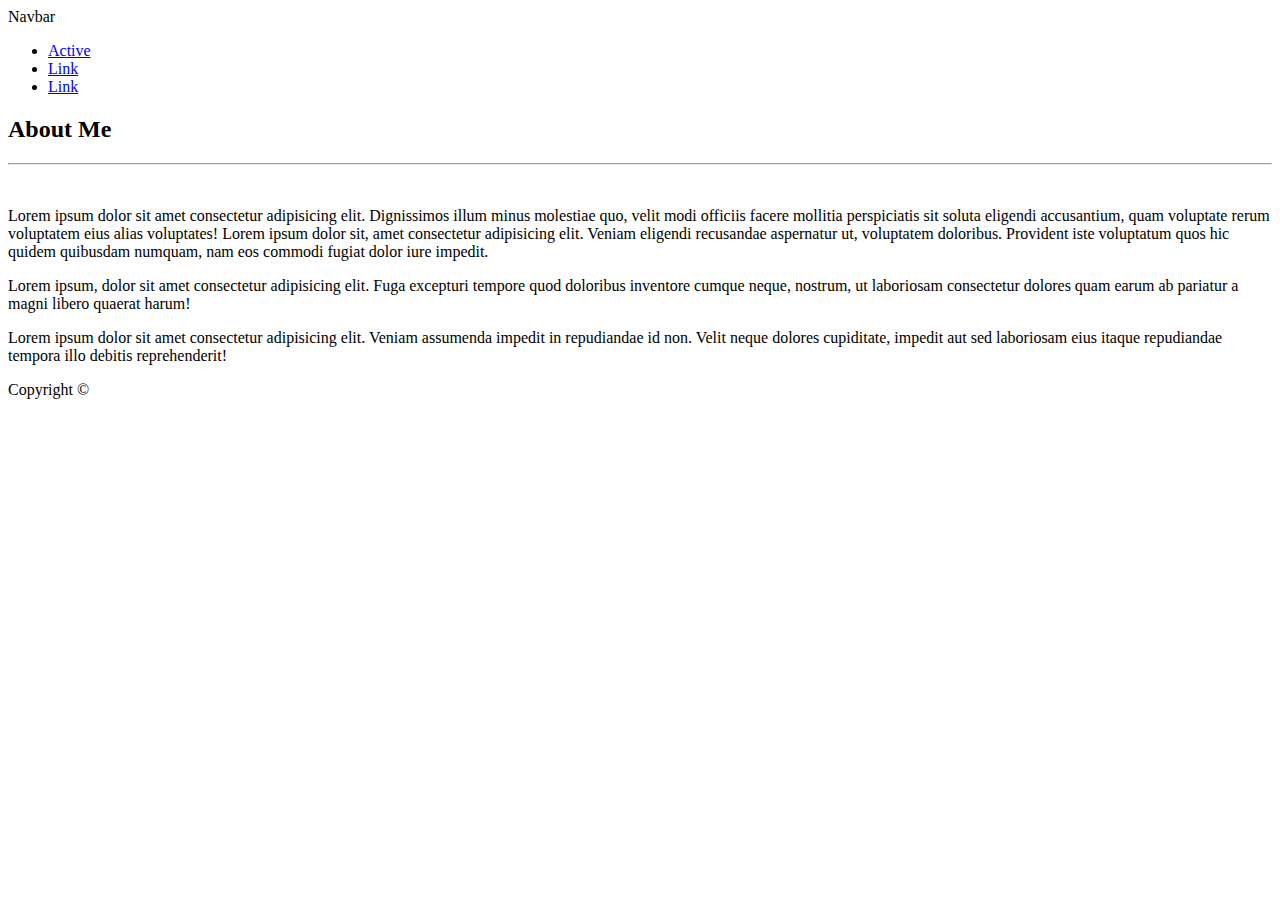
==== index.html @ e1fd818b "initial push and basic boostrap  navbar set up complete" ====
<!DOCTYPE html>
<html lang="en">
<head>
    <meta charset="UTF-8">
    <meta name="viewport" content="width=device-width, initial-scale=1.0">
    <meta http-equiv="X-UA-Compatible" content="ie=edge">
    <!-- Bootstrap and CSS Links below -->
    <link rel="stylesheet" href="https://stackpath.bootstrapcdn.com/bootstrap/4.1.3/css/bootstrap.min.css" integrity="sha384-MCw98/SFnGE8fJT3GXwEOngsV7Zt27NXFoaoApmYm81iuXoPkFOJwJ8ERdknLPMO" crossorigin="anonymous">
    <link rel="stylesheet" href="assets/css/style.css">
    <title>Main Portfolio Page</title>
</head>
<body>
    <header>
            <div class="container">
                <nav class="navbar navbar-light bg-light">
                    <span class="navbar-brand mb-0 h1">Navbar</span>
                    <ul class="nav justify-content-end">
                        <li class="nav-item">
                            <a class="nav-link active" href="#">Active</a>
                        </li>
                        <li class="nav-item">
                            <a class="nav-link" href="#">Link</a>
                        </li>
                        <li class="nav-item">
                            <a class="nav-link" href="#">Link</a>
                        </li>
                    </ul>
                </nav>
            </div>
    </header>
    <section class="wrapper">
        <div class="main-content">
            <h2>About Me</h2>
            <hr>
            <img src="" alt="">
            <p>
                Lorem ipsum dolor sit amet consectetur adipisicing elit. Dignissimos illum minus molestiae quo, velit modi officiis facere mollitia perspiciatis sit soluta eligendi accusantium, quam voluptate rerum voluptatem eius alias voluptates! Lorem ipsum dolor sit, amet consectetur adipisicing elit. Veniam eligendi recusandae aspernatur ut, voluptatem doloribus. Provident iste voluptatum quos hic quidem quibusdam numquam, nam eos commodi fugiat dolor iure impedit.
            </p>
            <p>
                Lorem ipsum, dolor sit amet consectetur adipisicing elit. Fuga excepturi tempore quod doloribus inventore cumque neque, nostrum, ut laboriosam consectetur dolores quam earum ab pariatur a magni libero quaerat harum!
            </p>
            <p>
                Lorem ipsum dolor sit amet consectetur adipisicing elit. Veniam assumenda impedit in repudiandae id non. Velit neque dolores cupiditate, impedit aut sed laboriosam eius itaque repudiandae tempora illo debitis reprehenderit!
            </p>
        </div>
    </section>
    <footer class="fixed-bottom">
        <p>Copyright &copy </p>
    </footer>
</body>
</html>
---- assets/css/style.css ----
h1 {
    display: inline;
}
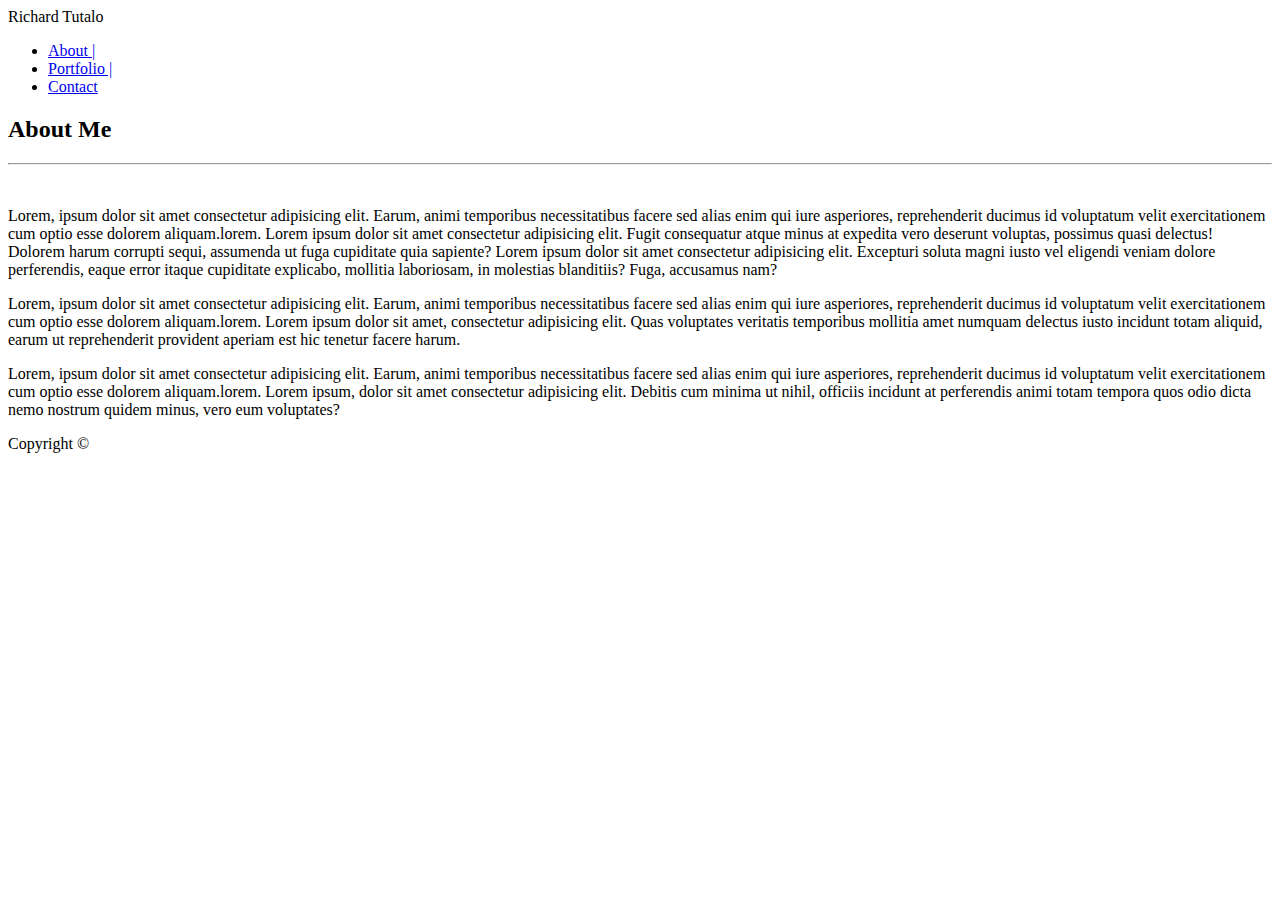
==== commit 3dc24eac: "general boostrap layout complete" ====
--- a/index.html
+++ b/index.html
@@ -13,39 +13,41 @@
     <header>
             <div class="container">
                 <nav class="navbar navbar-light bg-light">
-                    <span class="navbar-brand mb-0 h1">Navbar</span>
+                    <span class="navbar-brand mb-0 h1">Richard Tutalo</span>
                     <ul class="nav justify-content-end">
                         <li class="nav-item">
-                            <a class="nav-link active" href="#">Active</a>
+                            <a class="nav-link active" href="#">About |</a>
                         </li>
                         <li class="nav-item">
-                            <a class="nav-link" href="#">Link</a>
+                            <a class="nav-link" href="#">Portfolio |</a>
                         </li>
                         <li class="nav-item">
-                            <a class="nav-link" href="#">Link</a>
+                            <a class="nav-link" href="#">Contact</a>
                         </li>
                     </ul>
                 </nav>
             </div>
     </header>
-    <section class="wrapper">
-        <div class="main-content">
-            <h2>About Me</h2>
-            <hr>
-            <img src="" alt="">
-            <p>
-                Lorem ipsum dolor sit amet consectetur adipisicing elit. Dignissimos illum minus molestiae quo, velit modi officiis facere mollitia perspiciatis sit soluta eligendi accusantium, quam voluptate rerum voluptatem eius alias voluptates! Lorem ipsum dolor sit, amet consectetur adipisicing elit. Veniam eligendi recusandae aspernatur ut, voluptatem doloribus. Provident iste voluptatum quos hic quidem quibusdam numquam, nam eos commodi fugiat dolor iure impedit.
-            </p>
-            <p>
-                Lorem ipsum, dolor sit amet consectetur adipisicing elit. Fuga excepturi tempore quod doloribus inventore cumque neque, nostrum, ut laboriosam consectetur dolores quam earum ab pariatur a magni libero quaerat harum!
-            </p>
-            <p>
-                Lorem ipsum dolor sit amet consectetur adipisicing elit. Veniam assumenda impedit in repudiandae id non. Velit neque dolores cupiditate, impedit aut sed laboriosam eius itaque repudiandae tempora illo debitis reprehenderit!
-            </p>
+    <div class="container">
+        <div class="jumbotron jumbotron-fluid">
+            <div class="container">
+                <h2 class="display-4">About Me</h2>
+                <hr>
+                <img src="https://placehold.it/200x200" alt="">
+                <p class="lead">
+                    Lorem, ipsum dolor sit amet consectetur adipisicing elit. Earum, animi temporibus necessitatibus facere sed alias enim qui iure asperiores, reprehenderit ducimus id voluptatum velit exercitationem cum optio esse dolorem aliquam.lorem. Lorem ipsum dolor sit amet consectetur adipisicing elit. Fugit consequatur atque minus at expedita vero deserunt voluptas, possimus quasi delectus! Dolorem harum corrupti sequi, assumenda ut fuga cupiditate quia sapiente? Lorem ipsum dolor sit amet consectetur adipisicing elit. Excepturi soluta magni iusto vel eligendi veniam dolore perferendis, eaque error itaque cupiditate explicabo, mollitia laboriosam, in molestias blanditiis? Fuga, accusamus nam?
+                </p>
+                <p class="lead">
+                    Lorem, ipsum dolor sit amet consectetur adipisicing elit. Earum, animi temporibus necessitatibus facere sed alias enim qui iure asperiores, reprehenderit ducimus id voluptatum velit exercitationem cum optio esse dolorem aliquam.lorem. Lorem ipsum dolor sit amet, consectetur adipisicing elit. Quas voluptates veritatis temporibus mollitia amet numquam delectus iusto incidunt totam aliquid, earum ut reprehenderit provident aperiam est hic tenetur facere harum.
+                </p>
+                <p class="lead">
+                    Lorem, ipsum dolor sit amet consectetur adipisicing elit. Earum, animi temporibus necessitatibus facere sed alias enim qui iure asperiores, reprehenderit ducimus id voluptatum velit exercitationem cum optio esse dolorem aliquam.lorem. Lorem ipsum, dolor sit amet consectetur adipisicing elit. Debitis cum minima ut nihil, officiis incidunt at perferendis animi totam tempora quos odio dicta nemo nostrum quidem minus, vero eum voluptates?
+                </p>
+            </div>
         </div>
-    </section>
-    <footer class="fixed-bottom">
-        <p>Copyright &copy </p>
-    </footer>
+    </div>
+        <footer class="fixed-bottom">
+            <p class="text-center">Copyright &copy </p>
+        </footer>
 </body>
 </html>--- a/assets/css/style.css
+++ b/assets/css/style.css
@@ -1,3 +1,20 @@
 h1 {
     display: inline;
-}+}
+
+<section class="wrapper">
+        <div class="main-content">
+            <h2>About Me</h2>
+            <hr>
+            <img src="" alt="">
+            <p>
+                Lorem ipsum dolor sit amet consectetur adipisicing elit. Dignissimos illum minus molestiae quo, velit modi officiis facere mollitia perspiciatis sit soluta eligendi accusantium, quam voluptate rerum voluptatem eius alias voluptates! Lorem ipsum dolor sit, amet consectetur adipisicing elit. Veniam eligendi recusandae aspernatur ut, voluptatem doloribus. Provident iste voluptatum quos hic quidem quibusdam numquam, nam eos commodi fugiat dolor iure impedit.
+            </p>
+            <p>
+                Lorem ipsum, dolor sit amet consectetur adipisicing elit. Fuga excepturi tempore quod doloribus inventore cumque neque, nostrum, ut laboriosam consectetur dolores quam earum ab pariatur a magni libero quaerat harum!
+            </p>
+            <p>
+                Lorem ipsum dolor sit amet consectetur adipisicing elit. Veniam assumenda impedit in repudiandae id non. Velit neque dolores cupiditate, impedit aut sed laboriosam eius itaque repudiandae tempora illo debitis reprehenderit!
+            </p>
+        </div>
+    </section>